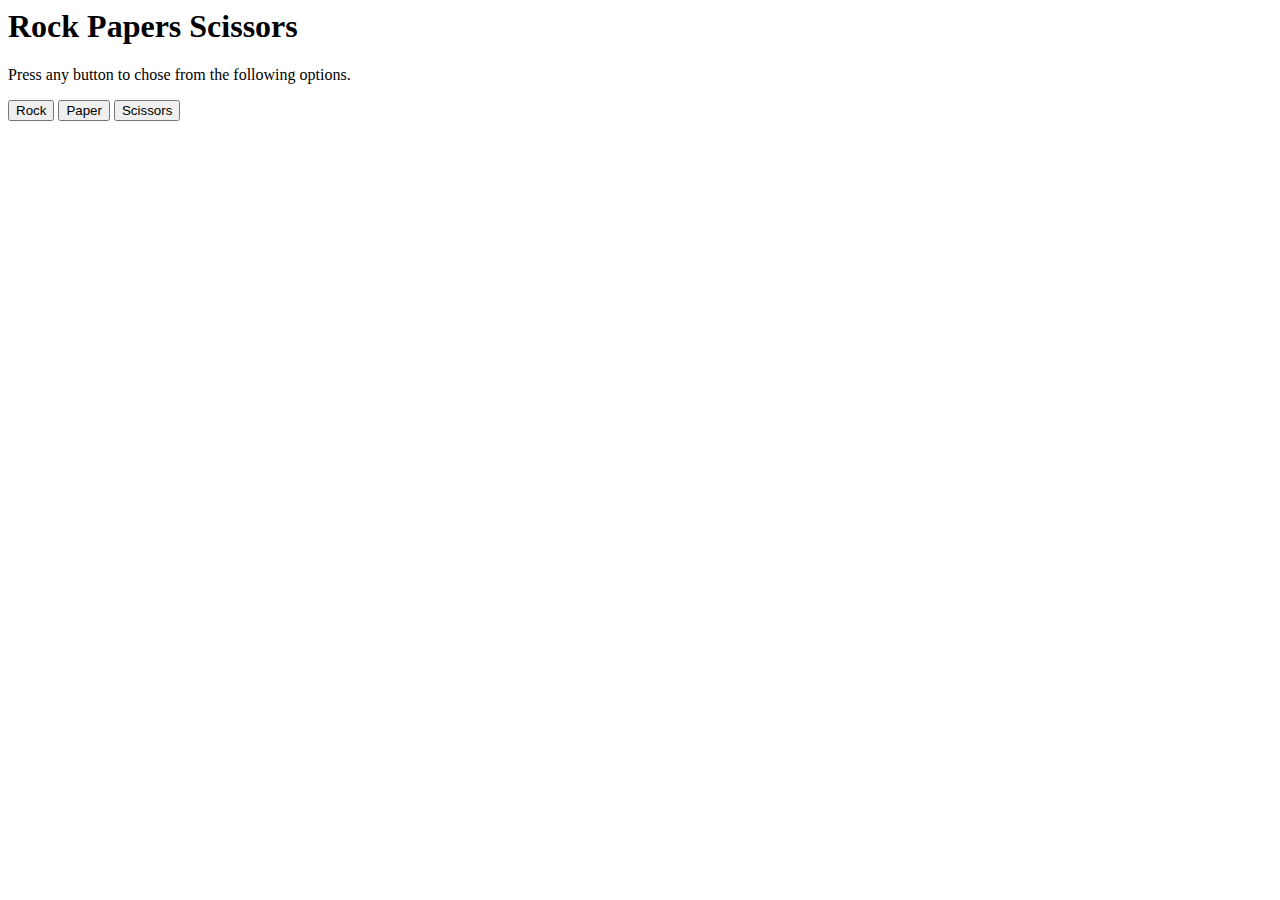
==== rcs.html @ d0331127 "This is simple rock paper scissors game. you press button and console will give out result if you wi" ====
<!DOCTYPE <!DOCTYPE html>
<html>
<head>
	<title>Rock Paper Scissors</title>
</head>
<body>
<div>
	<h1>Rock Papers Scissors</h1>
	<p>Press any button to chose from the following options.</p>
</div>
<div style="margin: auto;">
<button id="rock">Rock</button>
<button id="paper">Paper</button>
<button id="scissors">Scissors</button>
</div>
<script type="text/javascript">
	function Rand(){
		let a=Math.floor(Math.random()*3);
		if(a==0){
			return "rock";
		}
		else if (a==1){
			return "paper";
		}
		else{
			return "scissor" ;
		}
	}
	function RPS(but,rand){
		if ((but=="rock" && rand=="paper")||(but=="paper" && rand=="scissor")||(but=="scissor" && rand=="rock")){
			console.log('You Lose! Loooooserrrrrr.'); 
		}
		else{
			console.log('Congratulations you win !!!');
		}
	}

let btn1=document.getElementById("rock");
let btn2=document.getElementById("paper");
let btn3=document.getElementById("scissors");
btn1.onclick=function(){
	let but="rock";
	let rand=Rand();
	RPS(but,rand);
	}
btn2.onclick=function(){
	let but="paper";
	let rand=Rand();
	RPS(but,rand);
	}
btn3.onclick=function(){
	let but="scissor";
	let rand=Rand();
	RPS(but,rand);
	}

</script>
</body>
</html>
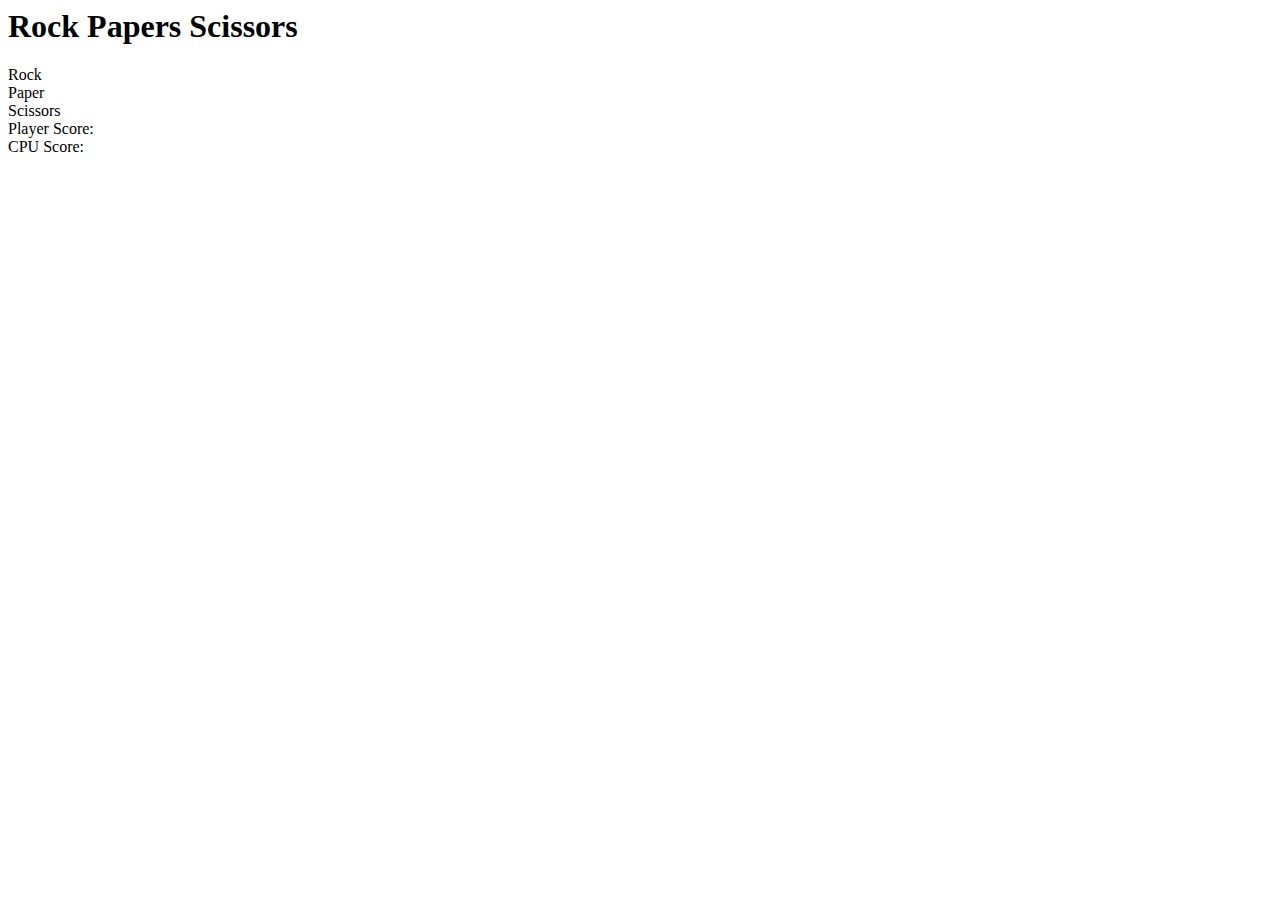
==== commit 26489b6b: "Containers added. socreboard added." ====
--- a/rcs.html
+++ b/rcs.html
@@ -1,59 +1,31 @@
 <!DOCTYPE <!DOCTYPE html>
 <html>
+<link rel="stylesheet" type="text/css" href="rps.css">
 <head>
 	<title>Rock Paper Scissors</title>
 </head>
 <body>
-<div>
+<div id="heading">
 	<h1>Rock Papers Scissors</h1>
-	<p>Press any button to chose from the following options.</p>
 </div>
-<div style="margin: auto;">
-<button id="rock">Rock</button>
-<button id="paper">Paper</button>
-<button id="scissors">Scissors</button>
+<div class="container">
+	<div class="bttn" id="rock"><span>Rock</span></div>
+	<div class="bttn" id="paper"><span>Paper</span></div>
+	<div class="bttn" id="scissor"><span>Scissors</span></div>
 </div>
-<script type="text/javascript">
-	function Rand(){
-		let a=Math.floor(Math.random()*3);
-		if(a==0){
-			return "rock";
-		}
-		else if (a==1){
-			return "paper";
-		}
-		else{
-			return "scissor" ;
-		}
-	}
-	function RPS(but,rand){
-		if ((but=="rock" && rand=="paper")||(but=="paper" && rand=="scissor")||(but=="scissor" && rand=="rock")){
-			console.log('You Lose! Loooooserrrrrr.'); 
-		}
-		else{
-			console.log('Congratulations you win !!!');
-		}
-	}
-
-let btn1=document.getElementById("rock");
-let btn2=document.getElementById("paper");
-let btn3=document.getElementById("scissors");
-btn1.onclick=function(){
-	let but="rock";
-	let rand=Rand();
-	RPS(but,rand);
-	}
-btn2.onclick=function(){
-	let but="paper";
-	let rand=Rand();
-	RPS(but,rand);
-	}
-btn3.onclick=function(){
-	let but="scissor";
-	let rand=Rand();
-	RPS(but,rand);
-	}
-
+<div id="scoreboard">
+<div id="player">
+Player Score:
+</div>
+<div id="cpu">
+CPU Score:	
+</div>
+</div>
+<div id="result">
+	<h2 id="winlose"></h2>
+	<p id="resmes"></p>
+</div>
+<script type="text/javascript" src="rps.js">
 </script>
 </body>
 </html>